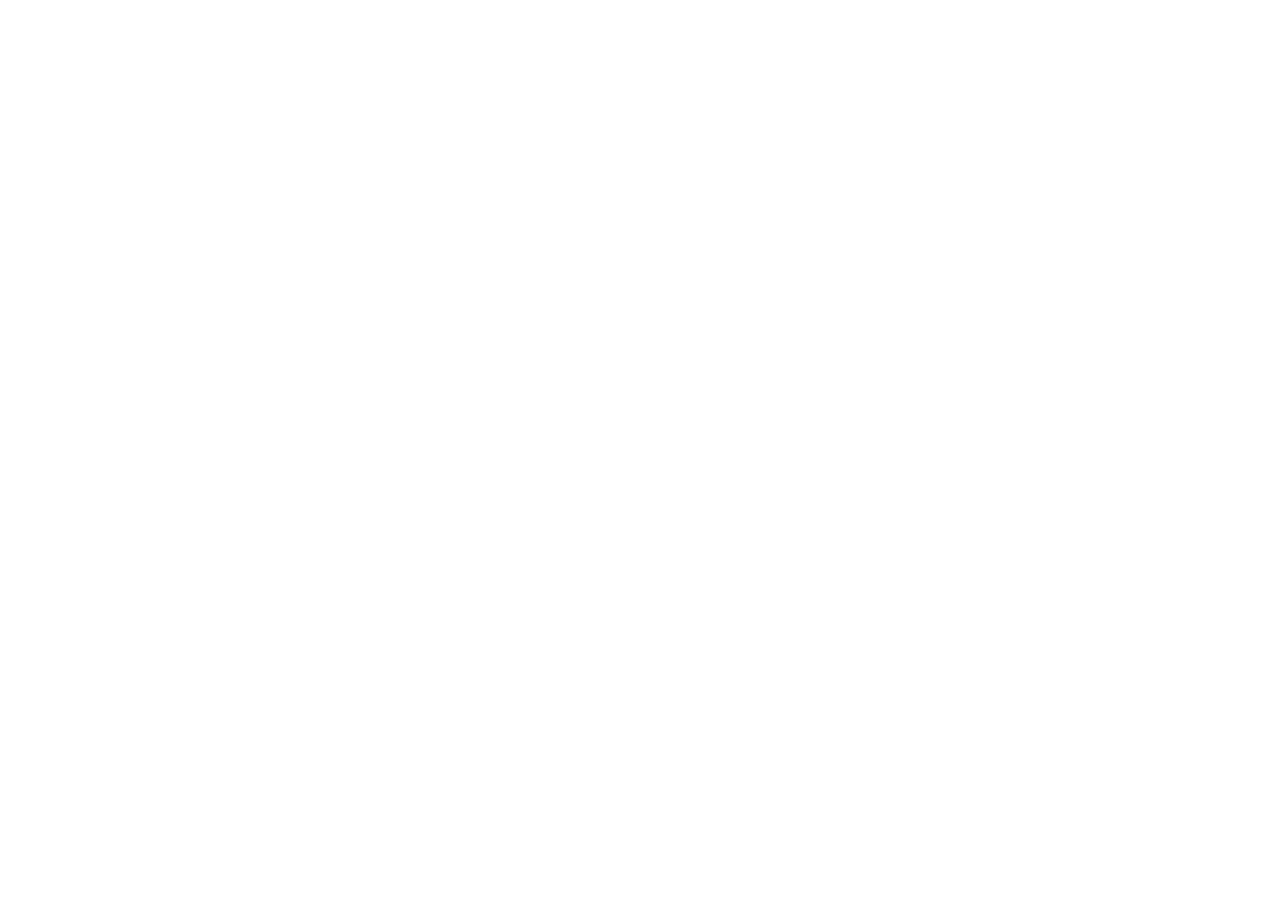
==== story.html @ 9e9f3228 "Add files via upload" ====
﻿<!doctype html>
<html lang="en-US">
<head>
  <meta charset="utf-8">
  <!-- Created using Storyline 360 x64 - http://www.articulate.com  -->
  <!-- version: 3.117.36909.0 -->
  <title>&#1605;&#1580;&#1605;&#1608;&#1593;&#1577; &#1571;&#1583;&#1608;&#1575;&#1578; &#1575;&#1587;&#1578;&#1593;&#1575;&#1583;&#1577; &#1575;&#1604;&#1591;&#1575;&#1602;&#1577;</title>
  <meta http-equiv="x-ua-compatible" content="IE=edge"/>
  <meta name="viewport" content="width=device-width,initial-scale=1,user-scalable=no,shrink-to-fit=no,minimal-ui"/>
  <meta name="apple-mobile-web-app-capable" content="yes"/>
  <style>
    html, body { height: 100%; padding: 0; margin: 0 }
    #app { height: 100%; width: 100%; }
  </style>

  <script>
    window.DS = {};
    window.globals = {
      DATA_PATH_BASE: '',
      HAS_FRAME: true,
      HAS_SLIDE: true,

      lmsPresent: false,
      tinCanPresent: false,
      cmi5Present: false,
      aoSupport: false,
      scale: 'Scaled',
      captureRc: false,
      browserSize: 'optimal',
      bgColor: '#FFFFFF',
      features: 'DropInBase,JsInteractions,PlayerMemoryEnhancements,PlayerSizeOption,SlideLevelScale',
      themeName: 'unified',
      preloaderColor: '#8C8C8C',
      suppressAnalytics: false,
      productChannel: 'stable',
      publishSource: 'storyline',
      aid: 'aid|2cd79c69-13ee-4521-a209-061a5966100b',
      cid: 'a8a03311-8c89-47e3-9c5a-3b80d9dc6fcb',
      playerVersion: '3.117.36909.0',
      publishTimestamp: '2026-10-23T06:11:09.4876610Z',
      maxIosVideoElements: 10,
      connectionSettings: { message: 'You%20are%20offline.%20Trying%20to%20reconnect...', useDarkTheme: true, mode: 'disabled' },
      hasFeature: function(feature) {
        return this.features.split(',').includes(feature);
      },
      
      parseParams: function(qs) {
        if (window.globals.parsedParams != null) {
          return window.globals.parsedParams;
        }
        qs = (qs || window.location.search.substr(1)).split('+').join(' ');
        var params = {},
            tokens,
            re = /[?&]?([^=]+)=([^&]*)/g;

        while (tokens = re.exec(qs)) {
          params[decodeURIComponent(tokens[1]).trim()] =
            decodeURIComponent(tokens[2]).trim();
        }
        window.globals.parsedParams = params;
        return params;
      }

    };

    if (window.flagsUnderTest != null) {
      window.globals.features = window.flagsUnderTest.reduce((accum, feature) => {
        if (!accum.includes(feature)) {
          accum.push(feature);
        }
        return accum;
      }, window.globals.features.split(',')).join();
    }
  </script>
  <script>
    var isIe11 = ('ActiveXObject' in window || window.MSBlobBuilder != null)
      && window.msCrypto != null && !window.ActiveXObject;
    if (isIe11) {
      window.globals.unsupportedBrowser = true;
      document.write(atob('[base64]'));
    }
  </script>

  <script>
    if (window.globals.hasFeature('Localization')) {
      
      
    }
  </script>

  
  
  <script>window.THREE = { };</script>
  
</head>
<body style="background: #FFFFFF" class="cs-HTML theme-unified">
  <!-- 360 -->
  <script>!function(){var e,i=/iPhone/i,o=/iPod/i,n=/iPad/i,t=/\biOS-universal(?:.+)Mac\b/i,r=/\bAndroid(?:.+)Mobile\b/i,a=/Android/i,d=/(?:SD4930UR|\bSilk(?:.+)Mobile\b)/i,p=/Silk/i,l=/Windows Phone/i,u=/\bWindows(?:.+)ARM\b/i,b=/BlackBerry/i,s=/BB10/i,c=/Opera Mini/i,f=/\b(CriOS|Chrome)(?:.+)Mobile/i,h=/Mobile(?:.+)Firefox\b/i,v=function(e){return void 0!==e&&"MacIntel"===e.platform&&"number"==typeof e.maxTouchPoints&&e.maxTouchPoints>1&&"undefined"==typeof MSStream};e=function(e){var m={userAgent:"",platform:"",maxTouchPoints:0};e||"undefined"==typeof navigator?"string"==typeof e?m.userAgent=e:e&&e.userAgent&&(m={userAgent:e.userAgent,platform:e.platform,maxTouchPoints:e.maxTouchPoints||0}):m={userAgent:navigator.userAgent,platform:navigator.platform,maxTouchPoints:navigator.maxTouchPoints||0};var g=m.userAgent,y=g.split("[FBAN");void 0!==y[1]&&(g=y[0]),void 0!==(y=g.split("Twitter"))[1]&&(g=y[0]);var A=function(e){return function(i){return i.test(e)}}(g),w={apple:{phone:A(i)&&!A(l),ipod:A(o),tablet:!A(i)&&(A(n)||v(m))&&!A(l),universal:A(t),device:(A(i)||A(o)||A(n)||A(t)||v(m))&&!A(l)},amazon:{phone:A(d),tablet:!A(d)&&A(p),device:A(d)||A(p)},android:{phone:!A(l)&&A(d)||!A(l)&&A(r),tablet:!A(l)&&!A(d)&&!A(r)&&(A(p)||A(a)),device:!A(l)&&(A(d)||A(p)||A(r)||A(a))||A(/\bokhttp\b/i)},windows:{phone:A(l),tablet:A(u),device:A(l)||A(u)},other:{blackberry:A(b),blackberry10:A(s),opera:A(c),firefox:A(h),chrome:A(f),device:A(b)||A(s)||A(c)||A(h)||A(f)},any:!1,phone:!1,tablet:!1};return w.any=w.apple.device||w.android.device||w.windows.device||w.other.device,w.phone=w.apple.phone||w.android.phone||w.windows.phone,w.tablet=w.apple.tablet||w.android.tablet||w.windows.tablet,w}(),"object"==typeof exports&&"undefined"!=typeof module?module.exports=e:"function"==typeof define&&define.amd?define((function(){return e})):this.isMobile=e}();
    window.isMobile.apple.tablet = window.isMobile.apple.tablet ||
      (navigator.platform === 'MacIntel' && navigator.maxTouchPoints > 1);
    window.isMobile.apple.device = window.isMobile.apple.device || window.isMobile.apple.tablet;
    window.isMobile.tablet = window.isMobile.tablet || window.isMobile.apple.tablet;
    window.isMobile.any = window.isMobile.any || window.isMobile.apple.tablet;
  </script>

  <div id="focus-sink" tabindex="-1"></div>

  <div id="preso"></div>
  <script>
    (function() {

      var classTypes = [ 'desktop', 'mobile', 'phone', 'tablet' ];

      var addDeviceClasses = function(prefix, testObj) {
        var curr, i;
        for (i = 0; i < classTypes.length; i++) {
          curr = classTypes[i];
          if (testObj[curr]) {
            document.body.classList.add(prefix + curr);
          }
        }
      };

      var params = window.globals.parseParams(),
          isDevicePreview = params.devicepreview === '1',
          isPhoneOverride = params.deviceType === 'phone' || (isDevicePreview && params.phone == '1'),
          isTabletOverride = (params.deviceType === 'tablet' || isDevicePreview) && !isPhoneOverride,
          isMobileOverride = isPhoneOverride || isTabletOverride;

      var deviceView = {
        desktop: !window.isMobile.any && !isMobileOverride,
        mobile: window.isMobile.any || isMobileOverride,
        phone: isPhoneOverride || (window.isMobile.phone && !isTabletOverride),
        tablet: isTabletOverride || window.isMobile.tablet
      };

      window.globals.deviceView = deviceView;
      window.isMobile.desktop = !window.isMobile.any;
      window.isMobile.mobile = window.isMobile.any;

      addDeviceClasses('view-', deviceView);

    })();
  </script>
  
  <script src='story_content/triggers.js' type=text/javascript></script>
<script src='story_content/user.js' type=text/javascript></script>
  <div class="slide-loader"></div>

  <script>
    var doc = document, loader = doc.body.querySelector('.slide-loader'); [ 1, 2, 3 ].forEach(function(n) { var d = doc.createElement('div'); d.style.backgroundColor = window.globals.preloaderColor; d.classList.add('mobile-loader-dot'); d.classList.add('dot' + n); loader.appendChild(d); });
  </script>

  <div class="mobile-load-title-overlay" style="display: none">
    <div class="mobile-load-title">&#1605;&#1580;&#1605;&#1608;&#1593;&#1577; &#1571;&#1583;&#1608;&#1575;&#1578; &#1575;&#1587;&#1578;&#1593;&#1575;&#1583;&#1577; &#1575;&#1604;&#1591;&#1575;&#1602;&#1577;</div>
  </div>

  <div class="mobile-chrome-warning"></div>

  
<style>
  .warn-connection-dialog {
    display: none;
    background: transparent;
    pointer-events: all;
    position: fixed;
    left: 0;
    top: 0;
    width: 100%;
    height: 100%;
    z-index: 999;
  }

  .warn-connection-content {
    pointer-events: all;
    border-radius: 4px;
    background: white;
    border: 1px solid #E7E7E7;
    color: #333333;
    box-shadow: 0 2px 4px rgba(0, 0, 0, 0.25);
    transition: all 150ms ease-out;
    position: absolute;
    white-space: nowrap;
  }

  .view-phone.is-landscape .warn-connection-content {
    left: 23px;
    bottom: 23px;
  }

  .view-tablet.is-landscape .warn-connection-content {
    left: 50%;
    top: 20px;
    transform: translateX(-50%);
  }

  .view-mobile.is-portrait .warn-connection-content {
    transform: translate(-50%, calc(-100% - 15px));
  }

  .warn-connection-content p {
    display: inline-block;
    margin: 0 8px 0 0;
    line-height: 33px;
    font-size: 11px;
  }

  .warn-connection-content svg {
    position: relative;
    vertical-align: middle;
    margin: 0 2px 2px 8px;
  }

  .view-desktop .warn-connection-content {
    left: 1.5em;
    bottom: 1.5em;
  }

  .view-desktop .warn-connection-content p {
    font-size: 1.1em;
  }

  .is-offline .warn-connection-dialog {
    display: block;
  }

  .is-offline .cs-panel * {
    pointer-events: none !important;
  }

  .is-offline .cs-panel {
    pointer-events: all !important;
  }

  .is-offline #nav-controls * {
    pointer-events: none !important;
  }

  .is-offline #nav-controls {
    pointer-events: all !important;
  }
</style>

<div class="warn-connection-dialog" role="alertdialog" aria-modal="true" tabindex="0" aria-labelledby="warn-connection-message">
  <div class="warn-connection-content">
    <svg width="17" height="15" viewBox="0 0 17 15" xmlns="http://www.w3.org/2000/svg">
      <path fill="#8F0000" stroke="white" d="M16.07,12.98 L15.88,12.23 L9.51,1.21 C8.97,0.26,7.6,0.26,7.06,1.21 L0.69,12.23 C0.15,13.16,0.81,14.36,1.91,14.36 H14.65 C15.47,14.36,16.05,13.7,16.07,12.98 Z"/>
      <path fill="white" stroke="white" d="M8.58,5.5 C8.35,5.28,8.5,5.35,8.21,5.32 C8.09,5.35,7.97,5.49,7.96,5.67 C7.97,5.79,7.98,5.92,7.98,6.04 L7.98,6.04 C7.99,6.17,8,6.31,8.01,6.43 L8.01,6.44 C8.03,6.92,8.06,7.41,8.09,7.9 L8.09,7.9 C8.12,8.39,8.14,8.88,8.17,9.37 C8.17,9.39,8.18,9.42,8.2,9.44 C8.23,9.46,8.25,9.47,8.28,9.47 C8.31,9.47,8.34,9.46,8.35,9.44 C8.37,9.43,8.38,9.4,8.39,9.35 L8.39,9.34 C8.39,9.24,8.4,9.15,8.4,9.05 L8.4,9.05 C8.41,8.96,8.41,8.86,8.42,8.75 C8.43,8.44,8.45,8.12,8.47,7.81 L8.47,7.81 C8.49,7.49,8.51,7.18,8.53,6.87 C8.55,6.46,8.56,6.05,8.59,5.64 L8.6,5.62 C8.6,5.57,8.59,5.53,8.58,5.5 L8.21,5.32 Z"/>
      <circle fill="white" stroke="white" cx="8.3" cy="11.35" r="0.3"/>
    </svg>
    <p id="warn-connection-message">You are offline. Trying to reconnect...</p>
  </div>
</div>

<script>
  (function() {
    window.DS.connection = {
      warningShown: false,
      assets: {},
      loadingAssetGroup: false,
      retryDelay: 500
    };

    var connectionSettings = window.globals.connectionSettings || {};

    var useConnectionMessages = window.AbortController != null &&
      window.location.protocol != 'file:' &&
      connectionSettings.mode === 'normal';

    window.DS.connection.useConnectionMessages = useConnectionMessages;

    var assetCount = 0;
    var checkLoadedId;


    if (useConnectionMessages && connectionSettings != null) {
      var contentEl = document.querySelector('.warn-connection-content');
      var messageEl = contentEl.querySelector('p');

      if (connectionSettings.useDarkTheme) {
        contentEl.style.borderColor = '#BABBBA';
        contentEl.style.backgroundColor = '#282828';
        contentEl.style.color = '#FFFFFF';
      }

      if (connectionSettings.message != null) {
        messageEl.textContent = window.decodeURIComponent(connectionSettings.message);
      }
    }

    function checkAssetsReady() {
      for (var i in DS.connection.assets) {
        if (!DS.connection.assets[i].success) {
          return false;
        }
      }
      return true;
    }

    function stopAssetGroup() {
      if (!useConnectionMessages) { return; }

      assetCount = 0;

      DS.connection.oldAssetGroup = DS.connection.assets;
      DS.connection.assets = {};
      DS.connection.loadingAssetGroup = false;
      clearInterval(checkLoadedId);
    }

    function startAssetGroup() {
      if (!useConnectionMessages) { return; }
      var ticks = 0;
      clearInterval(checkLoadedId);
      checkLoadedId = setInterval(function() {
        var loaded = 0;
        if (assetCount === 0 && loaded === 0) {
          clearInterval(checkLoadedId);
          return;
        }

        for (var i in DS.connection.assets) {
          if (DS.connection.assets[i].success) {
            loaded++;
          }
        }

        if (assetCount === loaded && checkAssetsReady()) {
          for (var i in DS.connection.assets) {
            if (DS.connection.assets[i].action) {
              DS.connection.assets[i].action();
            }
          }
          hideWarning();
          stopAssetGroup();
        }
      }, 100)
    }

    function requiredAsset(url, action, retry, type) {
      if (!useConnectionMessages) { return; }
      if (DS.connection.assets[url]) { return; }

      DS.connection.assets[url] = {
        success: false, action: action, retry: retry, type: type
      };
      assetCount = Object.keys(DS.connection.assets).length;
      if (!DS.connection.loadingAssetGroup) {
        startAssetGroup();
      }
      DS.connection.loadingAssetGroup = true;
    }

    function assetLoaded(url) {
      if (!useConnectionMessages) { return; }
      if (DS.connection.assets[url]) {
        DS.connection.assets[url].success = true;
      }
    }

    function assetFailed(url) {
      if (!useConnectionMessages) { return; }
      if (!DS.connection.assets[url]) {
        if (/\.js$/.test(url) && url.indexOf('transcripts') === -1) {
          setTimeout(function() {
            if (DS.connection.lastSlideLoaded != null) {
              DS.connection.lastSlideLoaded();
            }
          }, DS.connection.retryDelay);
        }
        return;
      }
      if (!DS.connection.warningShown) { showWarning(); }
      if (DS.connection.assets[url].retry) {
        setTimeout(function() {
          if (!DS.connection.assets[url].success) {
            DS.connection.assets[url].retry()
          }
        }, DS.connection.retryDelay);
      }
    }

    function hideWarning() {
      document.body.classList.remove('is-offline');
      DS.connection.warningShown = false;
      enableKeys();
    }
    DS.connection.hideWarning = hideWarning

    function showWarning(btn) {
      document.body.classList.add('is-offline')
      DS.connection.warningShown = true;
      updateWarningPosition();
      disableKeys();
    }

    function updateWarningPosition() {
      if (!DS.connection.warningShown) {
        return;
      }

      var isPortrait = document.body.classList.contains('is-portrait');
      var isMobile = document.body.classList.contains('view-mobile');
      var warningEl = document.querySelector('.warn-connection-content');

      if (isPortrait && isMobile) {
        var slide = document.querySelector('.primary-slide');
        var slideRect = slide != null
          ? slide.getBoundingClientRect()
          : { top: window.innerHeight, left: 0, width: window.innerWidth };

        warningEl.style.top = `${slideRect.top}px`
        warningEl.style.left = `${slideRect.left + slideRect.width / 2}px`
      } else {
        warningEl.style.top = null;
        warningEl.style.left = null;
      }

      window.requestAnimationFrame(updateWarningPosition);
    }

    function onDisableKeyDown(e) {
      e.preventDefault();
      e.stopImmediatePropagation();
    }

    function onDisableKeyUp(e) {
      e.preventDefault();
      e.stopImmediatePropagation();
    }

    var accStyle = document.createElement('style');
    var warnDialogEl = document.querySelector('.warn-connection-dialog');

    function disableKeys() {
      if (DS.views && DS.views.nsStack && DS.views.nsStack.length === 1) {
        DS.views.nsStack[0].tabReachable = false
        DS.views.nsStack[0].updateTabIndex(true);
      }

      accStyle.innerHTML = '.acc-shadow-dom { display: none; }';
      document.body.appendChild(accStyle);

      warnDialogEl.parentNode.append(warnDialogEl);
      warnDialogEl.focus();
    }

    function enableKeys() {
      accStyle.remove();
      if (DS.views && DS.views.nsStack && DS.views.nsStack.length === 1 && DS.views.nsStack[0].name === '_frame') {
        DS.views.nsStack[0].tabReachable = true;
        DS.views.nsStack[0].updateTabIndex();
      }
    }

    // these will all be noops if the feature flag isn't set in
    // the data and `window.globals.features`
    DS.connection.requiredAsset = requiredAsset;
    DS.connection.assetLoaded = assetLoaded;
    DS.connection.assetFailed = assetFailed;
    DS.connection.stopAssetGroup = stopAssetGroup;
    DS.connection.startAssetGroup = startAssetGroup;
  })();
</script>


  <script>
    
    if (window.autoSpider && window.vInterfaceObject) {
      document.querySelector('.mobile-load-title-overlay').style.display = 'none';
    }
  </script>

  

  <link rel="stylesheet" href="html5/data/css/output.min.css" data-noprefix/>
</body>
<script src="html5/lib/scripts/bootstrapper.min.js"></script>
</html>
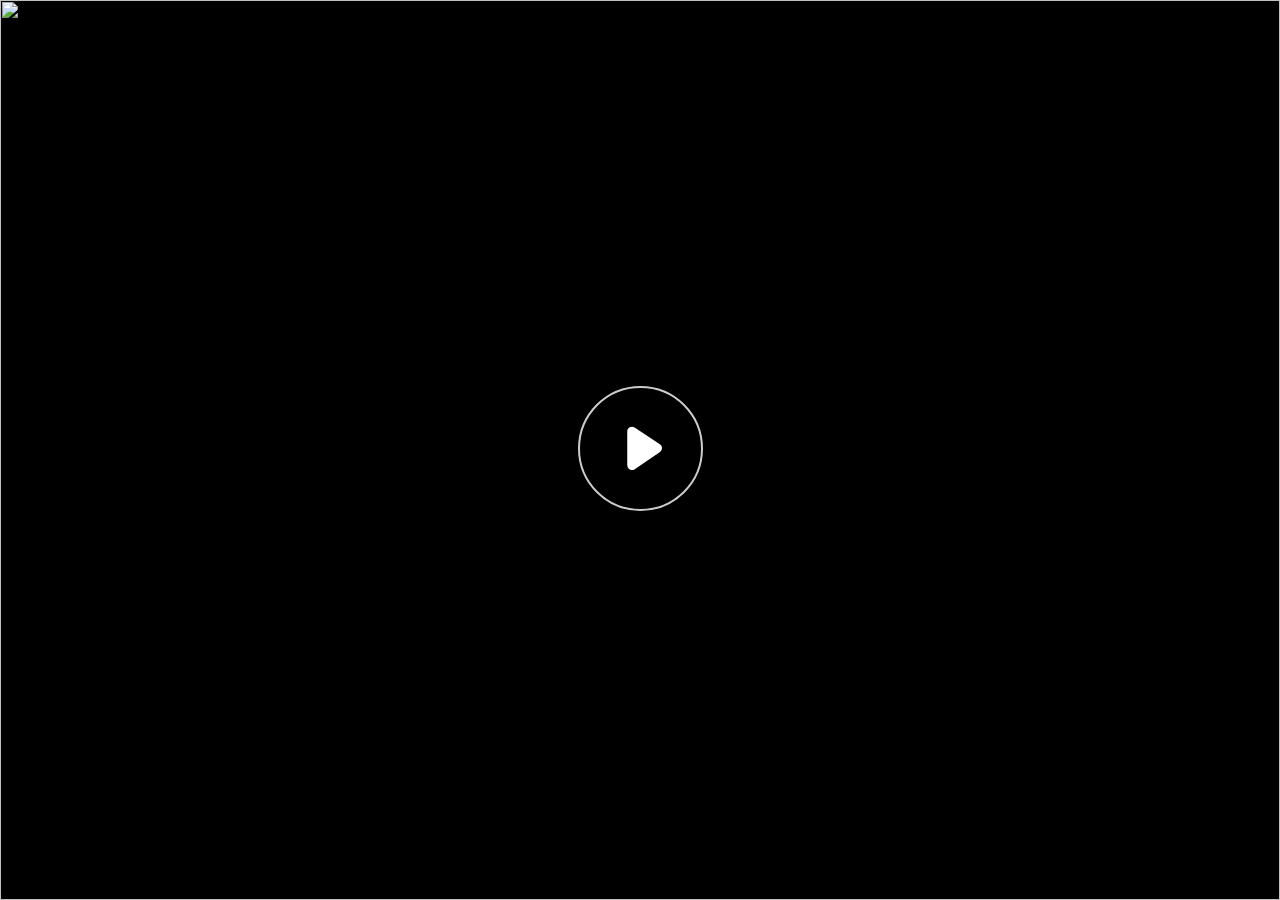
==== commit 8c0f3251: "new" ====
--- a/story.html
+++ b/story.html
@@ -37,7 +37,7 @@
       aid: 'aid|2cd79c69-13ee-4521-a209-061a5966100b',
       cid: 'a8a03311-8c89-47e3-9c5a-3b80d9dc6fcb',
       playerVersion: '3.117.36909.0',
-      publishTimestamp: '2026-10-23T06:11:09.4876610Z',
+      publishTimestamp: '2026-10-27T11:44:18.4149468Z',
       maxIosVideoElements: 10,
       connectionSettings: { message: 'You%20are%20offline.%20Trying%20to%20reconnect...', useDarkTheme: true, mode: 'disabled' },
       hasFeature: function(feature) {
--- a/html5/data/css/output.min.css
+++ b/html5/data/css/output.min.css
@@ -0,0 +1,777 @@
+@font-face {
+  font-family: 'LatoBold Charset1_ Bold08C18BC5';
+  src: url('[data-uri]');
+  font-style: normal;
+  font-weight: bold;
+}
+@font-face {
+  font-family: 'Lato Charset1_ 5k6ZjKba45946A9C';
+  src: url('[data-uri]');
+  font-style: normal;
+  font-weight: normal;
+}
+@font-face {
+  font-family: 'Open Sans Charset1_ 5ZF7CDC3BB3';
+  src: url('[data-uri]');
+  font-style: normal;
+  font-weight: normal;
+}
+@font-face {
+  font-family: 'Arial Charset1_ 6oCtWDkCB199815';
+  src: url('[data-uri]');
+  font-style: normal;
+  font-weight: normal;
+}
+@font-face {
+  font-family: 'ArialBold Charset1_Bold7DF99969';
+  src: url('[data-uri]');
+  font-style: normal;
+  font-weight: bold;
+}
+@font-face {
+  font-family: 'Open SansBold CharsBold06011C84';
+  src: url('[data-uri]');
+  font-style: normal;
+  font-weight: bold;
+}
+@font-face {
+  font-family: 'Arial Charset0_v8wz5YMo9EE9FF07';
+  src: url('[data-uri]');
+  font-style: normal;
+  font-weight: normal;
+}
+@font-face {
+  font-family: 'Open Sans Charset0_v9TY33EDE6F2';
+  src: url('[data-uri]');
+  font-style: normal;
+  font-weight: normal;
+}
+@font-face {
+  font-family: 'Open SansBold CharsBoldE47A47C6';
+  src: url('[data-uri]');
+  font-style: normal;
+  font-weight: bold;
+}
+@font-face {
+  font-family: 'ArialBold Charset0_Bold3D70FAD3';
+  src: url('[data-uri]');
+  font-style: normal;
+  font-weight: bold;
+}
+.cs-HTML {
+  background: rgba(255, 255, 255, 1);
+}
+.cs-npnxnanbnsnfns00000000001 .cs-infopanel  {
+  box-shadow: 0 1px 0 rgba(0, 0, 0, 0);
+  background: rgba(255, 255, 255, 1);
+}
+.cs-npnxnanbnsnfns00000000001 .cs-infopanel .cs-link {
+  color: rgba(88, 88, 88, 1);
+}
+.cs-npnxnanbnsnfns00000000001 .cs-infopanel .cs-link:hover {
+  color: rgba(255, 255, 255, 1);
+}
+.cs-npnxnanbnsnfns00000000001 .cs-infopanel .cs-name {
+  color: rgba(68, 68, 68, 1);
+}
+.cs-npnxnanbnsnfns00000000001 .cs-infopanel .cs-title {
+  color: rgba(153, 153, 153, 1);
+}
+.cs-npnxnanbnsnfns00000000001 .cs-infopanelpopup  {
+  box-shadow: 0 1px 0 rgba(0, 0, 0, 0);
+  background: rgba(0, 0, 0, 0);
+}
+.cs-npnxnanbnsnfns00000000001 .cs-infopanelpopup .cs-link {
+  color: rgba(255, 0, 0, 1);
+}
+.cs-npnxnanbnsnfns00000000001 .cs-infopanelpopup .cs-link:hover {
+  color: rgba(255, 255, 255, 1);
+}
+.cs-npnxnanbnsnfns00000000001 .cs-infopanelpopup .cs-name {
+  color: rgba(255, 255, 255, 1);
+}
+.cs-npnxnanbnsnfns00000000001 .cs-infopanelpopup .cs-bio {
+  color: rgba(88, 88, 88, 1);
+}
+.cs-npnxnanbnsnfns00000000001 .cs-timer  {
+  color: rgba(88, 88, 88, 1);
+}
+.cs-npnxnanbnsnfns00000000001 .cs-duration stop:first-child {
+  stop-color: rgba(220, 220, 220, 1);
+}
+.cs-npnxnanbnsnfns00000000001 .cs-duration stop:last-child {
+  stop-color: rgba(220, 220, 220, 1);
+}
+.cs-npnxnanbnsnfns00000000001 .cs-elapsed stop:first-child {
+  stop-color: rgba(254, 227, 71, 1);
+}
+.cs-npnxnanbnsnfns00000000001 .cs-elapsed stop:last-child {
+  stop-color: rgba(254, 227, 71, 1);
+}
+.cs-npnxnanbnsnfns00000000001 .cs-timer .cs-pie .cs-innerstroke {
+  stroke: rgba(199, 199, 199, 1);
+}
+.cs-npnxnanbnsnfns00000000001 .cs-timer .cs-pie .cs-innerborder {
+  stroke: rgba(255, 255, 255, 1);
+}
+.cs-npnxnanbnsnfns00000000001 .cs-window  {
+  box-shadow: 0 8px 5px rgba(0, 0, 0, 0.2);
+  border-color: rgba(49, 99, 0, 1);
+  background: rgba(250, 250, 250, 1);
+  color: rgba(70, 70, 70, 1);
+}
+.cs-npnxnanbnsnfns00000000001 .cs-window .cs-diva {
+  border-color: rgba(0, 0, 0, 0);
+}
+.cs-npnxnanbnsnfns00000000001 .cs-window .cs-divb {
+  border-color: rgba(0, 0, 0, 0);
+}
+.cs-npnxnanbnsnfns00000000001 .cs-editor .cs-editor-slide {
+  color: rgba(255, 255, 255, 1);
+}
+.cs-npnxnanbnsnfns00000000001 .cs-editor .cs-editor-html {
+  color: rgba(70, 70, 70, 1);
+}
+.cs-npnxnanbnsnfns00000000001 .cs-editor .cs-editor-button {
+  text-shadow: 0 1px 0 rgba(0, 0, 0, 0);
+  color: rgba(255, 255, 255, 1);
+  border-color: rgba(33, 68, 0, 1);
+  background: rgba(60, 124, 0, 1);
+}
+.cs-npnxnanbnsnfns00000000001 .cs-editor .cs-editor-button:hover {
+  background: rgba(66, 142, 0, 1);
+}
+.cs-npnxnanbnsnfns00000000001 .cs-editor .cs-editor-button:active {
+  background: rgba(46, 93, 0, 1);
+}
+.cs-npnxnanbnsnfns00000000001 .cs-listitem  {
+  color: rgba(70, 70, 70, 1);
+  border-color: none;
+  border: 1px solid transparent;
+}
+.cs-npnxnanbnsnfns00000000001 .cs-listitem:hover {
+  background: rgba(0, 0, 0, 0.05);
+  border-color: rgba(142, 143, 142, 1) !important;
+  border-width: 1px;
+  border-radius: 2px;
+  border-style: solid;
+  box-sizing: border-box;
+}
+.cs-npnxnanbnsnfns00000000001 .cs-listitem.hover {
+  background: rgba(0, 0, 0, 0.05);
+  border-color: rgba(142, 143, 142, 1) !important;
+  border-width: 1px;
+  border-radius: 2px;
+  border-style: solid;
+  box-sizing: border-box;
+}
+.cs-npnxnanbnsnfns00000000001 .cs-glossary  {
+  color: rgba(70, 70, 70, 1);
+}
+.cs-npnxnanbnsnfns00000000001 .cs-glossary .cs-scrolling-panel {
+  background: rgba(0, 0, 0, 0);
+}
+.cs-npnxnanbnsnfns00000000001 .cs-glossary .cs-term.cs-selected .cs-choice-list-trigger {
+  color: rgba(255, 255, 255, 1);
+  background: rgba(255, 255, 255, 1);
+}
+.cs-npnxnanbnsnfns00000000001 .cs-glossary .cs-term.cs-selected .cs-choice-list-trigger:focus {
+  color: rgba(255, 255, 255, 1);
+  background: rgba(255, 255, 255, 1);
+}
+.cs-npnxnanbnsnfns00000000001 .cs-glossary .cs-term:hover .cs-choice-list-trigger {
+  background: rgba(70, 70, 70, 1);
+}
+.cs-npnxnanbnsnfns00000000001 .cs-glossary .cs-term.hover .cs-choice-list-trigger {
+  background: rgba(70, 70, 70, 1);
+}
+.cs-npnxnanbnsnfns00000000001 .cs-glossary .cs-term .cs-choice-list-trigger:focus {
+  background: rgba(70, 70, 70, 1);
+}
+.cs-npnxnanbnsnfns00000000001 .cs-glossary .cs-diva {
+  border-color: rgba(0, 0, 0, 0);
+}
+.cs-npnxnanbnsnfns00000000001 .cs-glossary .cs-divb {
+  border-color: rgba(0, 0, 0, 0);
+}
+.cs-npnxnanbnsnfns00000000001 .cs-glossary .cs-divc {
+  border-color: rgba(0, 0, 0, 0);
+}
+.cs-npnxnanbnsnfns00000000001 .cs-glossary .cs-heading {
+  color: rgba(44, 47, 48, 1);
+  font-weight: 700;
+}
+.note-content p span {
+  color: rgba(70, 70, 70, 1);
+  line-height: 1.4em;
+  font-size: 103.769%;
+}
+.cs-npnxnanbnsnfns00000000001 .cs-resource .cs-separator {
+  border-color: rgba(0, 0, 0, 0);
+}
+.cs-npnxnanbnsnfns00000000001 .cs-outline  {
+  color: rgba(45, 45, 45, 1);
+}
+.cs-npnxnanbnsnfns00000000001 .cs-outline .cs-diva {
+  border-color: rgba(0, 0, 0, 0);
+}
+.cs-npnxnanbnsnfns00000000001 .cs-outline .cs-divb {
+  border-color: rgba(0, 0, 0, 0);
+}
+.cs-npnxnanbnsnfns00000000001 .cs-outline .cs-divc {
+  border-color: rgba(0, 0, 0, 0);
+}
+.cs-npnxnanbnsnfns00000000001 .cs-outline .cs-search-filter:hover {
+  color: rgba(0, 0, 0, 0);
+}
+.cs-npnxnanbnsnfns00000000001 .cs-outline .cs-search-filter.hover {
+  color: rgba(0, 0, 0, 0);
+}
+.cs-npnxnanbnsnfns00000000001 .cs-transcript  {
+  color: rgba(255, 255, 255, 1);
+}
+.cs-npnxnanbnsnfns00000000001 .cs-transcript .cs-div {
+  border-color: rgba(0, 0, 0, 0);
+}
+.cs-npnxnanbnsnfns00000000001 .cs-tabs:not(.topmenu-item) {
+  color: rgba(39, 43, 44, 1);
+}
+.cs-npnxnanbnsnfns00000000001 .cs-tabs .cs-inner-button:not(.topmenu-item) {
+  text-shadow: 0 1px 0 rgba(0, 0, 0, 0);
+}
+.cs-npnxnanbnsnfns00000000001 .cs-tabs:hover:not(.topmenu-item) {
+  color: rgba(39, 43, 44, 1);
+}
+.cs-npnxnanbnsnfns00000000001 .cs-tabs.cs-selected {
+  background: rgba(0, 0, 0, 0);
+  color: rgba(39, 43, 44, 1);
+}
+.cs-npnxnanbnsnfns00000000001 .cs-seekcontrol  {
+  background: rgba(0, 0, 0, 0);
+  border-color: rgba(0, 0, 0, 0);
+}
+.cs-npnxnanbnsnfns00000000001 .cs-seekcontrol .cs-button:hover .cs-icon {
+  fill: rgba(255, 255, 255, 1);
+}
+.cs-npnxnanbnsnfns00000000001 .cs-seekcontrol .cs-button.hover .cs-icon {
+  fill: rgba(255, 255, 255, 1);
+}
+.cs-npnxnanbnsnfns00000000001 .cs-seekcontrol .cs-button .cs-icon-shadow {
+  fill: rgba(0, 0, 0, 0);
+}
+.cs-npnxnanbnsnfns00000000001 .cs-seekcontrol .cs-button .cs-icon {
+  fill: rgba(140, 140, 140, 1);
+}
+.cs-npnxnanbnsnfns00000000001 .cs-seekcontrol .cs-seek .cs-fill {
+  background: rgba(255, 255, 255, 0.6);
+}
+.cs-npnxnanbnsnfns00000000001 .cs-seekcontrol .cs-seek {
+  background: rgba(142, 143, 142, 1);
+  border-color: rgba(0, 0, 0, 0);
+}
+.cs-npnxnanbnsnfns00000000001 .cs-searchinput .cs-input {
+  color: rgba(70, 70, 70, 1);
+  border-color: rgba(0, 0, 0, 0);
+  background: rgba(0, 0, 0, 0.05);
+}
+.cs-npnxnanbnsnfns00000000001 .cs-searchinput .cs-input:focus {
+  color: rgba(44, 47, 48, 1);
+  background: rgba(41, 41, 41, 1);
+}
+.cs-npnxnanbnsnfns00000000001 .cs-searchinput .cs-input:hover {
+  box-shadow: inset 0 0 1px 0 rgba(69, 126, 19, 0);
+}
+.cs-npnxnanbnsnfns00000000001 .cs-searchinput .cs-input.hover {
+  box-shadow: inset 0 0 1px 0 rgba(69, 126, 19, 0);
+}
+.cs-npnxnanbnsnfns00000000001 .cs-searchinput .cs-button .cs-icon {
+  fill: rgba(88, 88, 88, 1);
+}
+.cs-npnxnanbnsnfns00000000001 .cs-searchinput .cs-button:hover {
+  fill: rgba(63, 133, 0, 1);
+}
+.cs-npnxnanbnsnfns00000000001 .cs-searchinput .cs-button.hover {
+  fill: rgba(63, 133, 0, 1);
+}
+.cs-npnxnanbnsnfns00000000001 .cs-menu  {
+  box-shadow: 0 1px 0 rgba(0, 0, 0, 0);
+  background: rgba(250, 250, 250, 1);
+}
+.cs-npnxnanbnsnfns00000000001 .cs-topmenu-item.active .cs-tab {
+  background: rgba(250, 250, 250, 1);
+}
+.cs-npnxnanbnsnfns00000000001 .cs-logo  {
+  box-shadow: 0 1px 0 rgba(37, 75, 0, 1);
+  background: rgba(255, 255, 255, 0);
+}
+.cs-npnxnanbnsnfns00000000001 .cs-checkbox  {
+  color: rgba(255, 255, 255, 1);
+}
+.cs-npnxnanbnsnfns00000000001 .cs-checkbox:hover {
+  border-color: rgba(175, 221, 130, 1);
+}
+.cs-npnxnanbnsnfns00000000001 .cs-checkbox.hover {
+  border-color: rgba(175, 221, 130, 1);
+}
+.cs-npnxnanbnsnfns00000000001 .cs-checkbox .cs-box {
+  color: rgba(255, 255, 255, 1);
+  border-color: rgba(42, 83, 0, 1);
+}
+.cs-npnxnanbnsnfns00000000001 .cs-checkbox .cs-box:checked::after {
+  color: rgba(43, 196, 0, 1);
+}
+.cs-npnxnanbnsnfns00000000001 .cs-button  {
+  text-shadow: 0 1px 0 rgba(0, 0, 0, 0);
+  color: rgba(88, 88, 88, 1);
+  border-color: rgba(0, 0, 0, 0);
+  background: rgba(0, 0, 0, 0);
+  box-shadow: 0 1px 0 rgba(0, 0, 0, 0);
+}
+.cs-npnxnanbnsnfns00000000001 .cs-button .cs-icon {
+  fill: rgba(88, 88, 88, 1);
+}
+.cs-npnxnanbnsnfns00000000001 .cs-button .cs-icon-shadow {
+  fill: rgba(0, 0, 0, 0);
+}
+.cs-npnxnanbnsnfns00000000001 .cs-button:hover {
+  background: rgba(39, 43, 44, 1);
+}
+.cs-npnxnanbnsnfns00000000001 .cs-button.hover {
+  background: rgba(39, 43, 44, 1);
+}
+.cs-npnxnanbnsnfns00000000001 .cs-button:active {
+  background: rgba(0, 0, 0, 0);
+}
+.cs-npnxnanbnsnfns00000000001 .cs-button.cs-disabled:hover {
+  background: rgba(0, 0, 0, 0);
+}
+.cs-npnxnanbnsnfns00000000001 .cs-button.cs-disabled.hover {
+  background: rgba(0, 0, 0, 0);
+}
+.cs-npnxnanbnsnfns00000000001 .cs-button.cs-disabled:active {
+  background: rgba(0, 0, 0, 0);
+}
+.cs-npnxnanbnsnfns00000000001 .cs-button.cs-volume:hover {
+  background: rgba(0, 0, 0, 0);
+}
+.cs-npnxnanbnsnfns00000000001 .cs-button.cs-volume.hover {
+  background: rgba(0, 0, 0, 0);
+}
+.cs-npnxnanbnsnfns00000000001 .cs-button.cs-volume:active {
+  background: rgba(0, 0, 0, 0);
+}
+.cs-npnxnanbnsnfns00000000001.cs-base  {
+  color: rgba(88, 88, 88, 1);
+  border-color: rgba(255, 255, 255, 0);
+  background: rgba(255, 255, 255, 1);
+}
+.cs-npnxnanbnsnfns00000000001.cs-base .cs-separator .cs-diva {
+  background: rgba(250, 250, 250, 1);
+}
+.cs-npnxnanbnsnfns00000000001.cs-base .cs-separator .cs-divb {
+  background: rgba(0, 0, 0, 0);
+}
+.cs-npnxnanbnsnfns00000000001.cs-base .cs-topmenu-item.active .cs-tab {
+  border-color: rgba(250, 250, 250, 1);
+}
+.cs-npnxnanbnsnfns00000000001.cs-base .cs-topmenu-item.active .cs-panel {
+  border-color: rgba(250, 250, 250, 1);
+}
+.cs-npnxnanbnsnfns00000000001.cs-base .cs-left {
+  background: rgba(250, 250, 250, 1);
+}
+.cs-npnxnanbnsnfns00000000001.cs-base .cs-area-primary .cs-slide-container {
+  background: rgba(255, 255, 255, 1);
+}
+.cs-npnxnanbnsnfns00000000001.cs-base.cs-custom-theme .cs-brandhighlight-bg {
+  background: rgba(72, 147, 184, 1) !important;
+}
+.cs-npnxnanbnsnfns00000000001.cs-base.cs-custom-theme .cs-brandhighlight-secondary-bg {
+  background: rgba(72, 147, 184, 1) !important;
+}
+.cs-npnxnanbnsnfns00000000001.cs-base.cs-custom-theme .cs-brandhighlight-border {
+  border-color: rgba(72, 147, 184, 1) !important;
+}
+.cs-npnxnanbnsnfns00000000001.cs-base.cs-custom-theme .cs-brandhighlight-text {
+  color: rgba(72, 147, 184, 1) !important;
+}
+.cs-npnxnanbnsnfns00000000001.cs-base.cs-custom-theme .cs-brandhighlight-fill {
+  fill: rgba(72, 147, 184, 1) !important;
+}
+.cs-npnxnanbnsnfns00000000001.cs-base.cs-custom-theme .cs-listitem.cs-selected {
+  background-color: rgba(0, 0, 0, 0.05) !important;
+}
+.cs-npnxnanbnsnfns00000000001 .cs-volume::-moz-range-thumb {
+  border-color: rgba(43, 85, 0, 1);
+  box-shadow: inset 0 0 1px 0 rgba(43, 85, 0, 1);
+  background: rgba(255, 255, 255, 1);
+}
+.cs-npnxnanbnsnfns00000000001 .cs-volume::-ms-thumb {
+  border-color: rgba(43, 85, 0, 1);
+  box-shadow: inset 0 0 1px 0 rgba(43, 85, 0, 1);
+  background: rgba(255, 255, 255, 1);
+}
+.cs-npnxnanbnsnfns00000000001 .cs-volume::-webkit-slider-thumb {
+  border-color: rgba(43, 85, 0, 1);
+  box-shadow: inset 0 0 1px 0 rgba(43, 85, 0, 1);
+  background: rgba(255, 255, 255, 1);
+}
+.cs-npnxnanbnsnfns00000000001 .cs-volume::-moz-range-track {
+  border-color: rgba(66, 140, 1, 1);
+  background: rgba(142, 143, 142, 1);
+}
+.cs-npnxnanbnsnfns00000000001 .cs-volume::-ms-track {
+  border-color: rgba(66, 140, 1, 1);
+  background: rgba(142, 143, 142, 1);
+}
+.cs-npnxnanbnsnfns00000000001 .cs-volume::-webkit-slider-runnable-track {
+  border-color: rgba(66, 140, 1, 1);
+  background: rgba(142, 143, 142, 1);
+}
+body.show-focus .tab-focus-box {
+  box-shadow: 0 0 0 1px rgba(255, 255, 0, 1), 0 0 0 3px rgba(0, 32, 96, 1), 0 0 5px 5px rgba(255, 255, 0, 1);
+  border-color: transparent;
+  outline: 2px transparent solid;
+}
+.skipnav {
+  box-shadow: 0 0 0 1px rgba(255, 255, 0, 1), 0 0 0 3px rgba(0, 32, 96, 1), 0 0 5px 5px rgba(255, 255, 0, 1);
+  border-color: transparent;
+  outline: 2px transparent solid;
+}
+.cs-npnxnanbnsnfns00000000001 .cs-listitem:hover {
+  color: none;
+}
+.cs-npnxnanbnsnfns00000000001 .cs-listitem.hover {
+  color: none;
+}
+.cs-npnxnanbnsnfns00000000001 .cs-listitem.cs-viewed {
+  color: #464646;
+}
+.cs-npnxnanbnsnfns00000000001 .cs-listitem {
+  color: #464646;
+}
+.cs-npnxnanbnsnfns00000000001 .cs-listitem:hover .cs-icon-carrot * {
+  fill: none;
+}
+.cs-npnxnanbnsnfns00000000001 .cs-listitem.hover .cs-icon-carrot * {
+  fill: none;
+}
+.cs-npnxnanbnsnfns00000000001 .cs-listitem .cs-icon-carrot {
+  color: none;
+  top: calc(3px);
+}
+.cs-npnxnanbnsnfns00000000001 .cs-listitem .cs-icon-carrot .cs-shadow {
+  color: #2C2F30;
+}
+.cs-npnxnanbnsnfns00000000001 .item-collapsible .is-scene {
+  color: #2C2F30 !important;
+  font-weight: 700;
+}
+.cs-npnxnanbnsnfns00000000001 .is-scene .cs-icon-carrot * {
+  color: #2C2F30 !important;
+  font-weight: 700;
+}
+.cs-npnxnanbnsnfns00000000001 .is-scene:not(.outline-links-collapse) > a {
+  color: #2C2F30;
+}
+.cs-npnxnanbnsnfns00000000001 .is-scene:not(.outline-links-collapse) .cs-icon-carrot * {
+  fill: none !important;
+  color: #2C2F30 !important;
+}
+.cs-npnxnanbnsnfns00000000001 .tabs, .cs-npnxnanbnsnfns00000000001 .cs-logo {
+  border-bottom: 1px solid rgba(142, 143, 142, 1);
+}
+.cs-npnxnanbnsnfns00000000001 .area-secondary-wrapper:after {
+  background-image: url('[data-uri]');
+  background-size: 100%;
+}
+.cs-npnxnanbnsnfns00000000001 .panel-footer {
+  background: #FAFAFA;
+}
+.cs-npnxnanbnsnfns00000000001 #outline-search {
+  background: rgba(0, 0, 0, 0.05);
+  border-color: rgba(142, 143, 142, 1);
+  border-width: 1px;
+  border-style: solid;
+}
+.cs-npnxnanbnsnfns00000000001 .topmenu-panel #outline-search {
+  background: #EAEAEA;
+}
+.cs-npnxnanbnsnfns00000000001 .search-icon circle, .cs-npnxnanbnsnfns00000000001 .search-icon path {
+  stroke: #585858;
+}
+.cs-npnxnanbnsnfns00000000001 #outline-search input[type   =search] {
+  color: #2C2F30;
+}
+.cs-npnxnanbnsnfns00000000001 #outline-search ::-webkit-input-placeholder {
+  color: #464646 !important;
+}
+.cs-npnxnanbnsnfns00000000001 #outline-search :-ms-input-placeholder {
+  color: #464646 !important;
+}
+.cs-npnxnanbnsnfns00000000001 #outline-search ::-moz-placeholder {
+  color: #464646 !important;
+  opacity: 1;
+}
+.cs-npnxnanbnsnfns00000000001 .cs-topmenu-item.active, body:not(.is-touchable-tablet) .cs-npnxnanbnsnfns00000000001 .cs-topmenu-item:hover {
+  color: #272B2C;
+}
+.cs-npnxnanbnsnfns00000000001 .cs-topmenu-item.button-tapped {
+  color: #272B2C;
+}
+.cs-npnxnanbnsnfns00000000001 .cs-topmenu-item.active .cs-tab, .cs-npnxnanbnsnfns00000000001 .cs-topmenu-item .cs-tab {
+  background: transparent !important;
+  border: none !important;
+}
+.cs-npnxnanbnsnfns00000000001 .top-tabs-drop-icon div {
+  background: #585858;
+}
+.cs-npnxnanbnsnfns00000000001 .cs-panel.topmenu-panel .panel-content, .cs-npnxnanbnsnfns00000000001 .top-tabs-drop {
+  background: #FAFAFA;
+}
+.cs-npnxnanbnsnfns00000000001 .cs-topmenu-item.active .cs-panel {
+  background: #FAFAFA;
+}
+.cs-npnxnanbnsnfns00000000001 .cs-menu.topmenu-panel, .cs-npnxnanbnsnfns00000000001 .top-tabs-drop {
+  border: 1px solid rgba(250, 250, 250, 1) !important;
+  border-radius: 3px;
+}
+.cs-npnxnanbnsnfns00000000001 .resources .resources-list a:hover {
+  background: rgba(0, 0, 0, 0.05);
+}
+body:not(.is-touchable-tablet) .cs-npnxnanbnsnfns00000000001 .resources .resources-list a:hover {
+  background: rgba(0, 0, 0, 0.05);
+}
+.cs-npnxnanbnsnfns00000000001 .resources .resources-list a.hover {
+  background: rgba(0, 0, 0, 0.05);
+}
+body:not(.is-touchable-tablet) .cs-npnxnanbnsnfns00000000001 .resources .resources-list a.hover {
+  background: rgba(0, 0, 0, 0.05);
+}
+.cs-npnxnanbnsnfns00000000001 .resources .resources-list a.button-tapped {
+  background: rgba(0, 0, 0, 0.05);
+}
+.cs-npnxnanbnsnfns00000000001 .cs-icon path, .cs-npnxnanbnsnfns00000000001 .cs-icon rect, .cs-npnxnanbnsnfns00000000001 .cs-icon polygon, .cs-npnxnanbnsnfns00000000001 .menu-icon-wrapper.menu-icon-wrapper-hover path {
+  fill: #585858;
+}
+.cs-npnxnanbnsnfns00000000001 .cs-icon .icon-stroke-only {
+  fill: none !important;
+  stroke: #585858 !important;
+}
+body:not(.is-touchable-tablet) .cs-npnxnanbnsnfns00000000001 .cs-button:hover .cs-icon path, body:not(.is-touchable-tablet) .cs-npnxnanbnsnfns00000000001 .cs-button:hover .cs-icon rect, body:not(.is-touchable-tablet) .cs-npnxnanbnsnfns00000000001 .cs-button:hover .cs-icon polygon {
+  fill: #272B2C;
+}
+body:not(.is-touchable-tablet) .cs-npnxnanbnsnfns00000000001 .cs-tabs:hover .search-icon circle, body:not(.is-touchable-tablet) .cs-npnxnanbnsnfns00000000001 .cs-tabs:hover .search-icon path {
+  stroke: #272B2C;
+}
+.cs-npnxnanbnsnfns00000000001 .cs-button.button-tapped .cs-icon path, .cs-npnxnanbnsnfns00000000001 .cs-button.button-tapped .cs-icon rect, .cs-npnxnanbnsnfns00000000001 .cs-button.button-tapped .cs-icon polygon {
+  fill: #272B2C;
+}
+body:not(.is-touchable-tablet) .cs-npnxnanbnsnfns00000000001 .cs-button:hover .cs-icon .icon-stroke-only {
+  fill: none !important;
+  stroke: #272B2C !important;
+}
+.cs-npnxnanbnsnfns00000000001 .cs-button:button-tapped .cs-icon .icon-stroke-only {
+  fill: none !important;
+  stroke: #272B2C !important;
+}
+.cs-npnxnanbnsnfns00000000001 .menu-icon-wrapper.menu-icon-wrapper-hover svg path {
+  fill: #272B2C;
+}
+.floating-sidebar:not(.sidebar-closed) .cs-npnxnanbnsnfns00000000001 #hamburger .menu-icon-wrapper svg path {
+  fill: #BABBBA;
+}
+.floating-sidebar:not(.sidebar-closed) .cs-npnxnanbnsnfns00000000001 #hamburger .menu-icon-wrapper.menu-icon-wrapper-hover svg path {
+  fill: #F8F8F8;
+}
+.cs-npnxnanbnsnfns00000000001 .volume .btn:before {
+  background-image: url('[data-uri]');
+}
+.cs-npnxnanbnsnfns00000000001 .volume-track {
+  background: #8E8F8E;
+}
+.cs-npnxnanbnsnfns00000000001 .volume-icon circle {
+  stroke: #585858;
+}
+.cs-npnxnanbnsnfns00000000001 .cs-settings > .settings-panel {
+  background: #FAFAFA;
+  border: 1px solid rgba(250, 250, 250, 1) !important;
+  border-radius: 3px;
+}
+.cs-npnxnanbnsnfns00000000001 .cs-settings > .panel-down-arrow {
+  fill: #FAFAFA;
+}
+.cs-npnxnanbnsnfns00000000001 .switch-toggle .border {
+  stroke: #919191;
+}
+.cs-npnxnanbnsnfns00000000001 .switch-toggle .thumb-off .thumb {
+  fill: #585858;
+}
+.cs-npnxnanbnsnfns00000000001 .switch-toggle .thumb-on .track {
+  fill: rgba(72, 147, 184, 0.3);
+}
+.cs-npnxnanbnsnfns00000000001 .switch-toggle .thumb-off .track {
+  fill: rgba(233, 233, 233, 1);
+}
+.cs-npnxnanbnsnfns00000000001 .switch-label {
+  color: #464646;
+}
+.cs-npnxnanbnsnfns00000000001 .cs-panel .scrollarea-btn:after {
+  background: rgba(88, 88, 88, 0.8);
+}
+.scrollarea-scrollbar:hover .scrollarea-btn:after, .scrollarea-scrollbar.highlight-scrollbar .scrollarea-btn:after {
+  background: rgba(88, 88, 88, 0.8);
+}
+.floating-sidebar .sidebar-overlay {
+  background: rgba(0, 0, 0, 0.85);
+}
+.cs-npnxnanbnsnfns00000000001 .overlay-message {
+  background: rgba(0, 0, 0, 0.85);
+}
+.cs-npnxnanbnsnfns00000000001 .top-ui-bg, .cs-npnxnanbnsnfns00000000001 .bottom-ui-bg, .cs-npnxnanbnsnfns00000000001 .right-ui-bg, .cs-npnxnanbnsnfns00000000001 .left-ui-bg {
+  background: rgba(255, 255, 255, 0.8);
+}
+.cs-npnxnanbnsnfns00000000001 .circle-progress-bg {
+  fill: #FFFFFF;
+}
+.cs-npnxnanbnsnfns00000000001 .circle-progress-well {
+  fill: #8E8F8E;
+}
+.cs-npnxnanbnsnfns00000000001 .circle-progress-pie {
+  stroke: #8E8F8E;
+}
+.cs-npnxnanbnsnfns00000000001 .lightbox .option-pane {
+  background: rgba(255, 255, 255, 0.8);
+}
+.cs-npnxnanbnsnfns00000000001 .lightbox .option-pane:before {
+  background: #FFFFFF;
+}
+.cs-npnxnanbnsnfns00000000001 .message-window {
+  background: #FAFAFA;
+  border: 1px solid rgba(70, 70, 70, 1) !important;
+  border-radius: 3px;
+}
+.cs-npnxnanbnsnfns00000000001 .message-window-header p, .cs-npnxnanbnsnfns00000000001 .message-window-text {
+  color: #464646;
+}
+.cs-npnxnanbnsnfns00000000001 .message-window-header p {
+  border-bottom: 1px solid rgba(70, 70, 70, 1);
+}
+.cs-npnxnanbnsnfns00000000001 .message-window button.slide-object-button {
+  border: 1px solid rgba(70, 70, 70, 1) !important;
+}
+.cs-npnxnanbnsnfns00000000001 .message-window button.slide-object-button:hover {
+  background: rgba(0, 0, 0, 0.05) !important;
+}
+.message-window .slide-object-button tspan, .message-window .slide-object-button-text tspan {
+  fill: #464646 !important;
+}
+body:not(.is-touchable-tablet) .cs-npnxnanbnsnfns00000000001 .cs-button:hover .text {
+  color: #272B2C;
+}
+.cs-npnxnanbnsnfns00000000001 .cs-button.button-tapped .text {
+  color: #272B2C;
+}
+.cs-npnxnanbnsnfns00000000001.cs-base {
+  background: #FFFFFF;
+}
+.cs-npnxnanbnsnfns00000000001 .cs-menu {
+  background: transparent;
+}
+.cs-npnxnanbnsnfns00000000001 .progress-bar .progress-bar-fill:after {
+  background: #4893B8 !important;
+}
+.cs-npnxnanbnsnfns00000000001 .volume-dot {
+  background: #4893B8 !important;
+}
+.fn-npnxnanbsnfns00000000001 {
+  font-family: 'Lato22AB4CAF';
+  -webkit-font-variant-ligatures: no-common-ligatures;
+  font-variant-ligatures: no-common-ligatures;
+}
+.fn-pxabnsnfns00000000001 {
+  font-family: 'Lato22AB4CAF';
+  -webkit-font-variant-ligatures: no-common-ligatures;
+  font-variant-ligatures: no-common-ligatures;
+}
+.fn-npxnabnsnfns00000000001 {
+  font-family: 'Lato22AB4CAF';
+  -webkit-font-variant-ligatures: no-common-ligatures;
+  font-variant-ligatures: no-common-ligatures;
+}
+.fn-npnxnanbnsnfns00000000001 {
+  font-family: 'Lato22AB4CAF';
+  -webkit-font-variant-ligatures: no-common-ligatures;
+  font-variant-ligatures: no-common-ligatures;
+}
+.fn-pxabnsnfns00000000000 {
+  font-family: 'Lato22AB4CAF';
+  -webkit-font-variant-ligatures: no-common-ligatures;
+  font-variant-ligatures: no-common-ligatures;
+}
+@font-face {
+  font-family: 'Lato22AB4CAF';
+  src: url('[data-uri]');
+  font-style: normal;
+  font-weight: bold;
+}
+@font-face {
+  font-family: 'Lato22AB4CAF';
+  src: url('[data-uri]');
+  font-style: normal;
+  font-weight: normal;
+}
+.cs-ResumePromptSlide .cs-6Af5XYhUiH3-ResumePromptSlide-btn0 {
+  color: rgba(255, 255, 255, 1);
+  border-color: rgba(33, 68, 0, 1);
+  background: rgba(60, 124, 0, 1);
+  text-shadow: 0 1px 0 rgba(0, 0, 0, 0);
+}
+.cs-ResumePromptSlide .cs-6Af5XYhUiH3-ResumePromptSlide-btn0 .cs-html {
+  color: rgba(70, 70, 70, 1);
+}
+.cs-ResumePromptSlide .cs-6Af5XYhUiH3-ResumePromptSlide-btn0 .cs-slide {
+  border-color: rgba(255, 255, 255, 1);
+}
+.cs-ResumePromptSlide .cs-6Af5XYhUiH3-ResumePromptSlide-btn0:hover {
+  background: rgba(66, 142, 0, 1);
+}
+.cs-ResumePromptSlide .cs-6Af5XYhUiH3-ResumePromptSlide-btn0:active {
+  background: rgba(46, 93, 0, 1);
+}
+.cs-ResumePromptSlide .cs-6Af5XYhUiH3-ResumePromptSlide-btn1 {
+  color: rgba(255, 255, 255, 1);
+  border-color: rgba(33, 68, 0, 1);
+  background: rgba(60, 124, 0, 1);
+  text-shadow: 0 1px 0 rgba(0, 0, 0, 0);
+}
+.cs-ResumePromptSlide .cs-6Af5XYhUiH3-ResumePromptSlide-btn1 .cs-html {
+  color: rgba(70, 70, 70, 1);
+}
+.cs-ResumePromptSlide .cs-6Af5XYhUiH3-ResumePromptSlide-btn1 .cs-slide {
+  border-color: rgba(255, 255, 255, 1);
+}
+.cs-ResumePromptSlide .cs-6Af5XYhUiH3-ResumePromptSlide-btn1:hover {
+  background: rgba(66, 142, 0, 1);
+}
+.cs-ResumePromptSlide .cs-6Af5XYhUiH3-ResumePromptSlide-btn1:active {
+  background: rgba(46, 93, 0, 1);
+}
+.cs-ExternalInterfaceErrorSlide .cs-buttonOK {
+  color: rgba(255, 255, 255, 1);
+  border-color: rgba(33, 68, 0, 1);
+  background: rgba(60, 124, 0, 1);
+  text-shadow: 0 1px 0 rgba(0, 0, 0, 0);
+}
+.cs-ExternalInterfaceErrorSlide .cs-buttonOK .cs-html {
+  color: rgba(70, 70, 70, 1);
+}
+.cs-ExternalInterfaceErrorSlide .cs-buttonOK .cs-slide {
+  border-color: rgba(255, 255, 255, 1);
+}
+.cs-ExternalInterfaceErrorSlide .cs-buttonOK:hover {
+  background: rgba(66, 142, 0, 1);
+}
+.cs-ExternalInterfaceErrorSlide .cs-buttonOK:active {
+  background: rgba(46, 93, 0, 1);
+}
